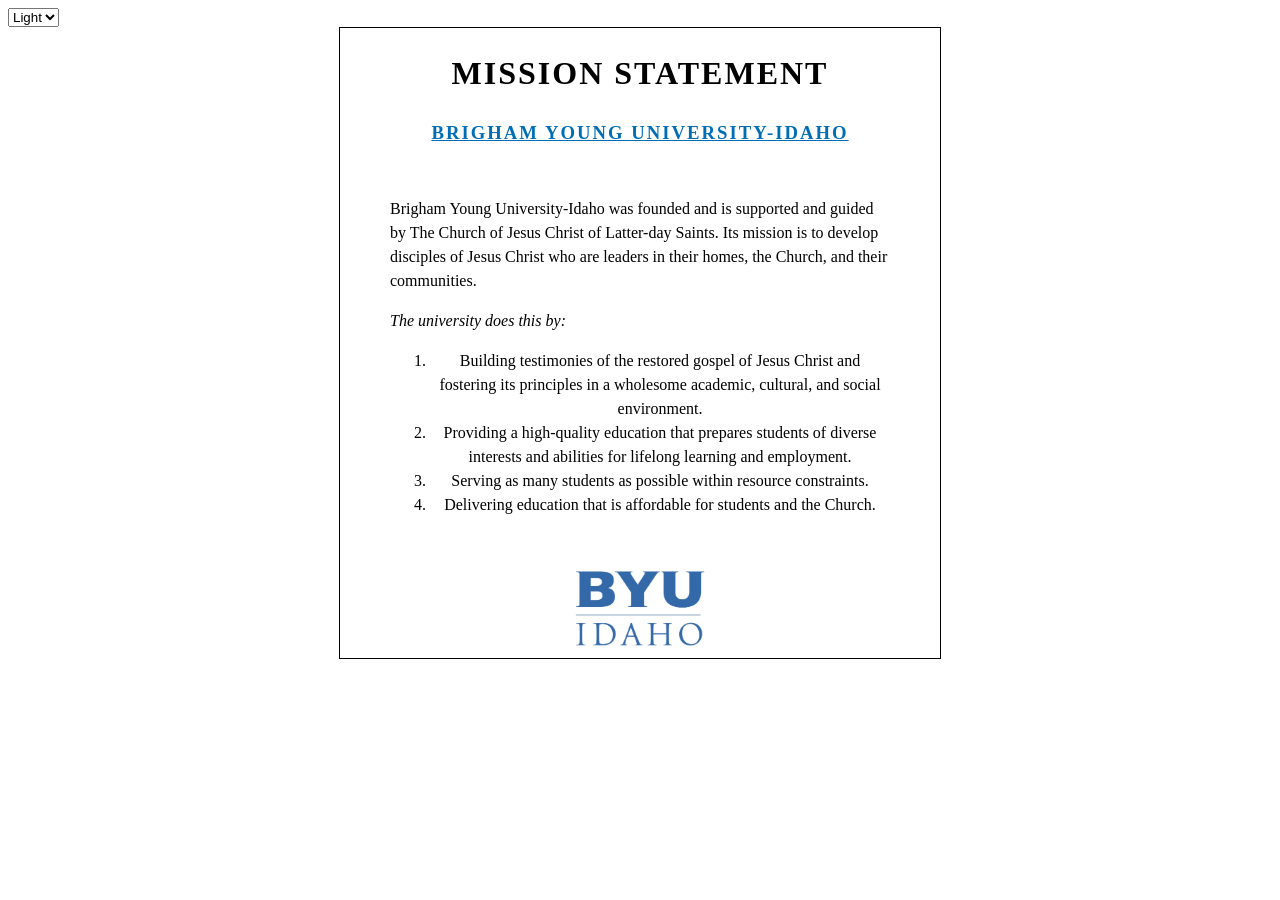
==== mission/index.html @ 79ed74cd "changes" ====
<!DOCTYPE html>
<html lang="en">
<head>
    <meta charset="UTF-8">
    <meta name="viewport" content="width=device-width, initial-scale=1.0">
    <title>Document</title>
    <meta name="description" content="">
    <link rel="stylesheet" href="styles.css">
</head>

<body class="">
    <select name="" id="">
        <option value="light">Light</option>
        <option value="dark">Dark</option>
    </select>
    <div >
        <header>
            <h1>Mission Statement</h1>
            <h3>Brigham Young University-Idaho</h3>
        </header>
        <main>
            
            <p>	Brigham Young University-Idaho was founded and is supported and guided
                by The Church of Jesus Christ of Latter-day Saints. Its mission is to
                develop disciples of Jesus Christ who are leaders in their homes, the
                Church, and their communities.</p>
            <p><em>The university does this by:</em></p>
            <ol>
                <li>
                    Building testimonies of the restored gospel of Jesus Christ and
                    fostering its principles in a wholesome academic, cultural, and
                    social environment.
                </li>
                <li>
                    Providing a high-quality education that prepares students of diverse
                    interests and abilities for lifelong learning and employment.
                </li>
                <li>
                    Serving as many students as possible within resource constraints.
                </li>
                <li>
                    Delivering education that is affordable for students and the Church.
                </li>
            </ol>
        </main>
        <footer>
            <img src="byui-logo_blue.webp" alt="byui logo">
        </footer>
    </div>
    <script src="mission.js" defer></script>
</body>
</html>
---- mission/styles.css ----
h3{
    color: #006EB6;
    text-decoration: underline;
    text-decoration-thickness: 1px;
}
div{
    text-align: center;
    width: 600px;
    line-height: 1.5;
    margin: auto;
    border: 1px solid black;
}
p{
    text-align: left;
}
header{
    letter-spacing: 2px;
    text-transform: uppercase;
}
img{
    width: 150px;
}
main{
    margin: 50px;
}
.dark h3{
    color: rgb(79, 154, 207);
}
.dark{
    background-color: #333;
}
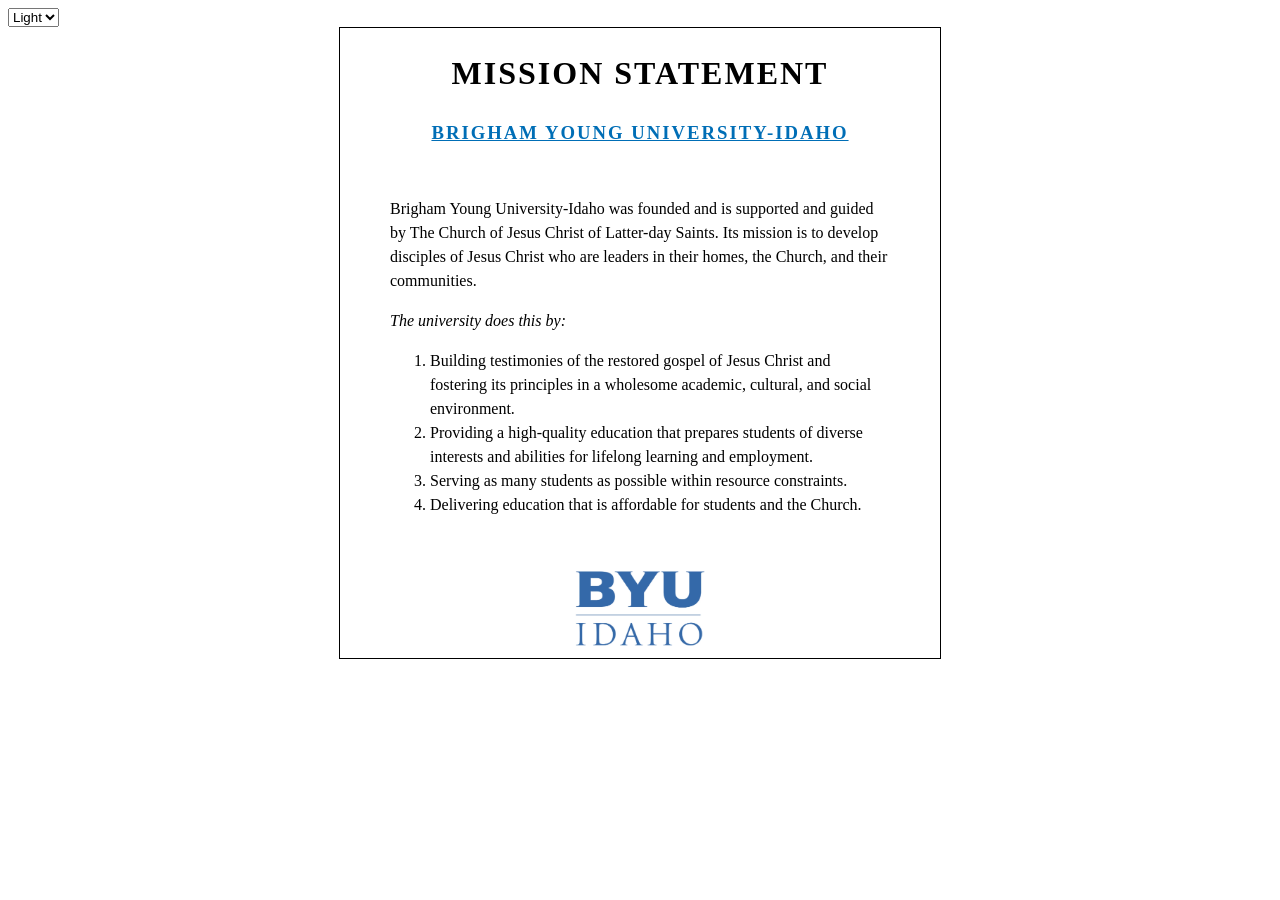
==== commit 1dbd411b: "changes" ====
--- a/mission/index.html
+++ b/mission/index.html
@@ -3,13 +3,13 @@
 <head>
     <meta charset="UTF-8">
     <meta name="viewport" content="width=device-width, initial-scale=1.0">
-    <title>Document</title>
-    <meta name="description" content="">
+    <title>Mission</title>
+    <meta name="BYUI mission statement" content="">
     <link rel="stylesheet" href="styles.css">
 </head>
 
-<body class="">
-    <select name="" id="">
+<body>
+    <select id="theme-selector">
         <option value="light">Light</option>
         <option value="dark">Dark</option>
     </select>
@@ -44,7 +44,7 @@
             </ol>
         </main>
         <footer>
-            <img src="byui-logo_blue.webp" alt="byui logo">
+            <img id="logo" src="byui-logo_blue.webp" alt="byui logo">
         </footer>
     </div>
     <script src="mission.js" defer></script>
--- a/mission/styles.css
+++ b/mission/styles.css
@@ -13,6 +13,9 @@
 p{
     text-align: left;
 }
+li{
+    text-align: left;
+}
 header{
     letter-spacing: 2px;
     text-transform: uppercase;
@@ -26,6 +29,9 @@
 .dark h3{
     color: rgb(79, 154, 207);
 }
+.dark div{
+    background-color: #333;
+}
 .dark{
-    background-color: #333;
+    color: rgb(212, 212, 212);
 }
